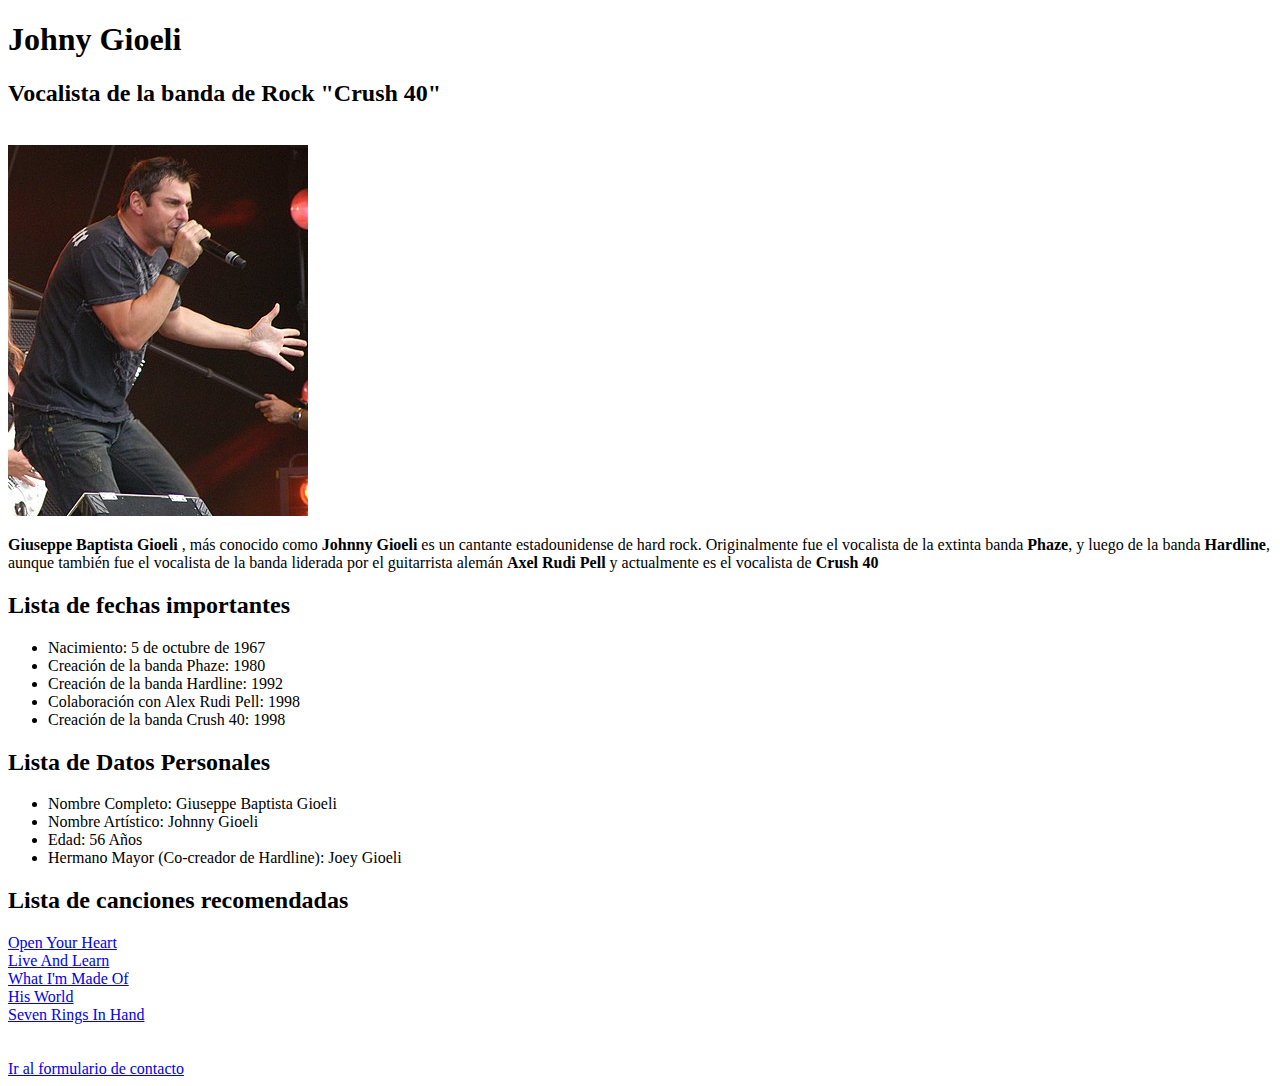
==== actividad1 v2/index.html @ 4b14e1c7 "Add files via upload" ====
<!DOCTYPE html>
<html lang="es">
<head>
    <meta charset="UTF-8">
    <meta name="viewport" content="width=device-width, initial-scale=1.0">
    <title></title>
</head>
<body>
    <h1>Johny Gioeli</h1>
    <h2>Vocalista de la banda de Rock "Crush 40"</h2>
    <br>
    <img src="img/Johnny.jpg"
    alt ="Johnny Gioeli"
    width="300px">
    <p id="resumen">
        <strong> Giuseppe Baptista Gioeli </strong>, más conocido como <strong>Johnny Gioeli</strong> es un cantante estadounidense de hard rock. Originalmente fue el vocalista de la extinta banda <strong>Phaze</strong>, y luego de la banda <strong>Hardline</strong>, aunque también fue el vocalista de la banda liderada por el guitarrista alemán <strong>Axel Rudi Pell</strong> y actualmente es el vocalista de <strong>Crush 40</strong>
    </p>
    <h2>Lista de fechas importantes</h2>
    <ul>
        <li>Nacimiento: 5 de octubre de 1967</li>
        <li>Creación de la banda Phaze: 1980</li>
        <li>Creación de la banda Hardline: 1992</li>
        <li>Colaboración con Alex Rudi Pell: 1998</li>
        <li>Creación de la banda Crush 40: 1998</li>
    </ul>
    <h2>Lista de Datos Personales</h2>
    <ul>
        <li>Nombre Completo: Giuseppe Baptista Gioeli</li>
        <li>Nombre Artístico: Johnny Gioeli</li>
        <li>Edad: 56 Años</li>
        <li>Hermano Mayor (Co-creador de Hardline): Joey Gioeli</li>
    </ul>
    <h2>Lista de canciones recomendadas</h2>
        <a href="https://www.youtube.com/watch?v=JsL-5R76jFk">Open Your Heart</a>
        <br>
        <a href="https://www.youtube.com/watch?v=My-WSM-6QlE">Live And Learn</a>
        <br>
        <a href="https://www.youtube.com/watch?v=mtQ0Gy5Ys80">What I'm Made Of</a>
        <br>
        <a href="https://www.youtube.com/watch?v=CG9ErWFXxdk">His World</a>
        <br>
        <a href="https://www.youtube.com/watch?v=sHfmpvB2Wtk">Seven Rings In Hand</a>
        <br>
        <br>
        <br>
    <a href="contacto.html">Ir al formulario de contacto</a>
</body>
</html>
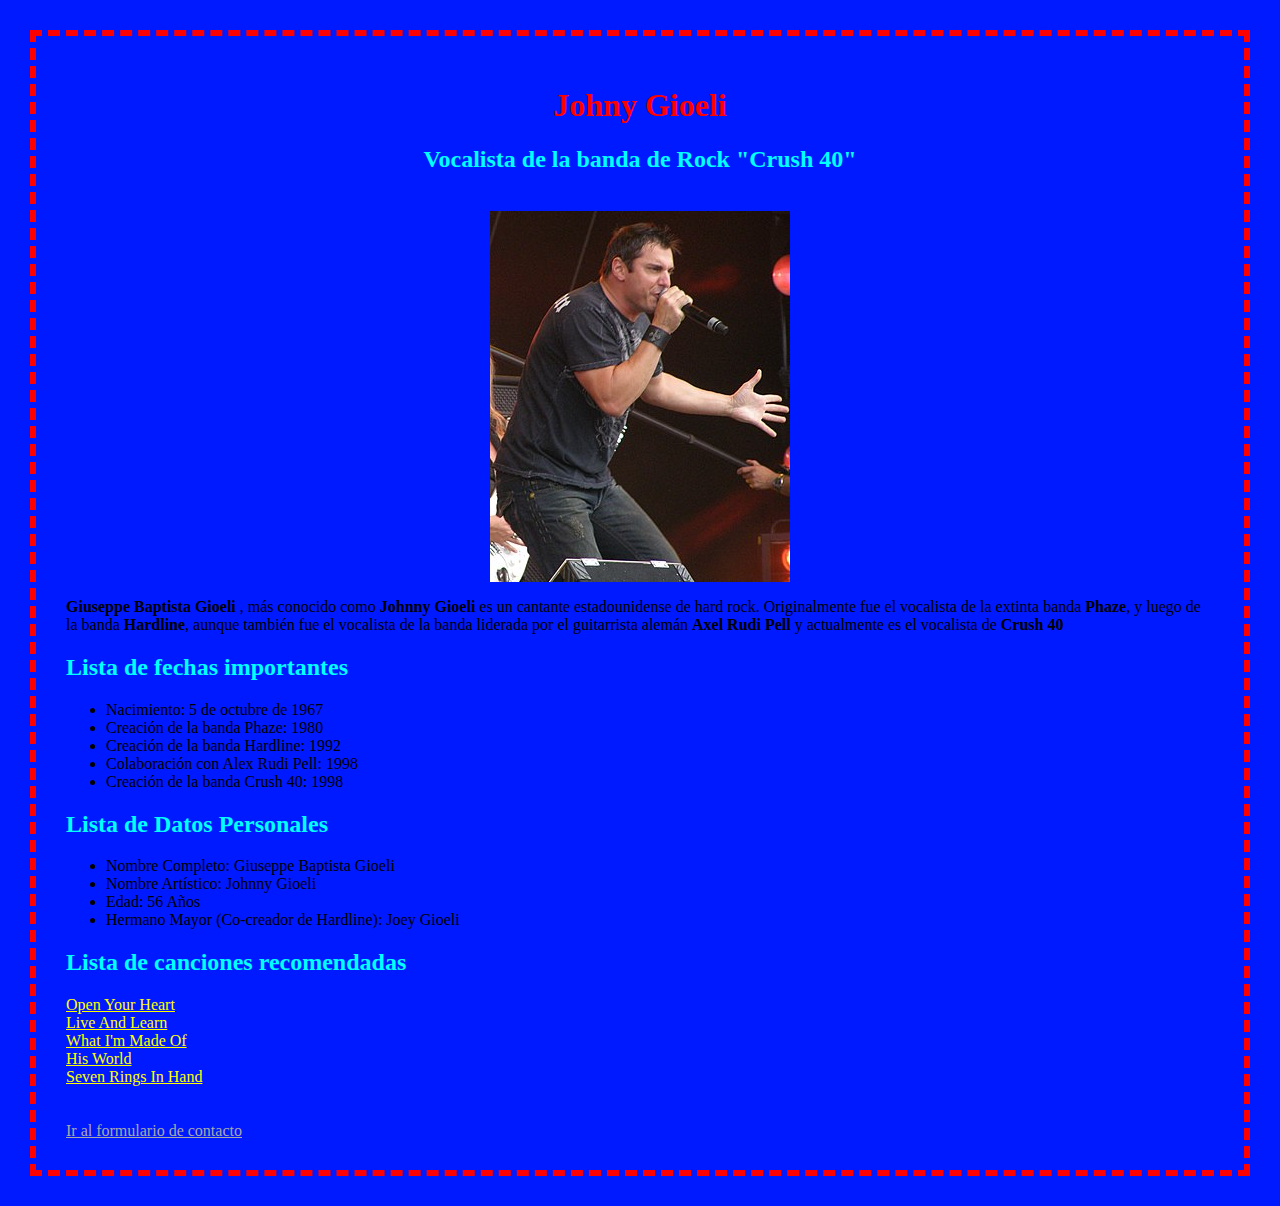
==== commit f8028c5b: "Add files via upload" ====
--- a/actividad1 v2/index.html
+++ b/actividad1 v2/index.html
@@ -4,10 +4,11 @@
     <meta charset="UTF-8">
     <meta name="viewport" content="width=device-width, initial-scale=1.0">
     <title></title>
+    <link href="estilos/style.css" rel="stylesheet">
 </head>
 <body>
     <h1>Johny Gioeli</h1>
-    <h2>Vocalista de la banda de Rock "Crush 40"</h2>
+    <h2 class="subtitulo">Vocalista de la banda de Rock "Crush 40"</h2>
     <br>
     <img src="img/Johnny.jpg"
     alt ="Johnny Gioeli"
@@ -31,18 +32,18 @@
         <li>Hermano Mayor (Co-creador de Hardline): Joey Gioeli</li>
     </ul>
     <h2>Lista de canciones recomendadas</h2>
-        <a href="https://www.youtube.com/watch?v=JsL-5R76jFk">Open Your Heart</a>
+        <a class= link href="https://www.youtube.com/watch?v=JsL-5R76jFk">Open Your Heart</a>
         <br>
-        <a href="https://www.youtube.com/watch?v=My-WSM-6QlE">Live And Learn</a>
+        <a class= link href="https://www.youtube.com/watch?v=My-WSM-6QlE">Live And Learn</a>
         <br>
-        <a href="https://www.youtube.com/watch?v=mtQ0Gy5Ys80">What I'm Made Of</a>
+        <a class= link href="https://www.youtube.com/watch?v=mtQ0Gy5Ys80">What I'm Made Of</a>
         <br>
-        <a href="https://www.youtube.com/watch?v=CG9ErWFXxdk">His World</a>
+        <a class= link href="https://www.youtube.com/watch?v=CG9ErWFXxdk">His World</a>
         <br>
-        <a href="https://www.youtube.com/watch?v=sHfmpvB2Wtk">Seven Rings In Hand</a>
+        <a class= link href="https://www.youtube.com/watch?v=sHfmpvB2Wtk">Seven Rings In Hand</a>
         <br>
         <br>
         <br>
-    <a href="contacto.html">Ir al formulario de contacto</a>
+    <a id=form href="contacto.html">Ir al formulario de contacto</a>
 </body>
 </html>--- a/actividad1 v2/estilos/style.css
+++ b/actividad1 v2/estilos/style.css
@@ -0,0 +1,35 @@
+body{
+    background-color: rgb(0, 26, 255);
+    border: 6px dashed red;
+    padding-top: 30px;
+    padding-bottom: 30px;
+    padding-left: 30px;
+    padding-right: 30px;
+    margin: 30px;
+}
+h2{
+    color: aqua;
+}
+
+.subtitulo{
+    text-align: center;
+}
+
+h1{
+    color: red;
+    text-align: center;
+}
+
+img{
+    text-align: center;
+    display: block;
+    margin: auto;
+}
+
+.link{
+    color: yellow;
+}
+
+#form{
+    color: darkgray;
+}